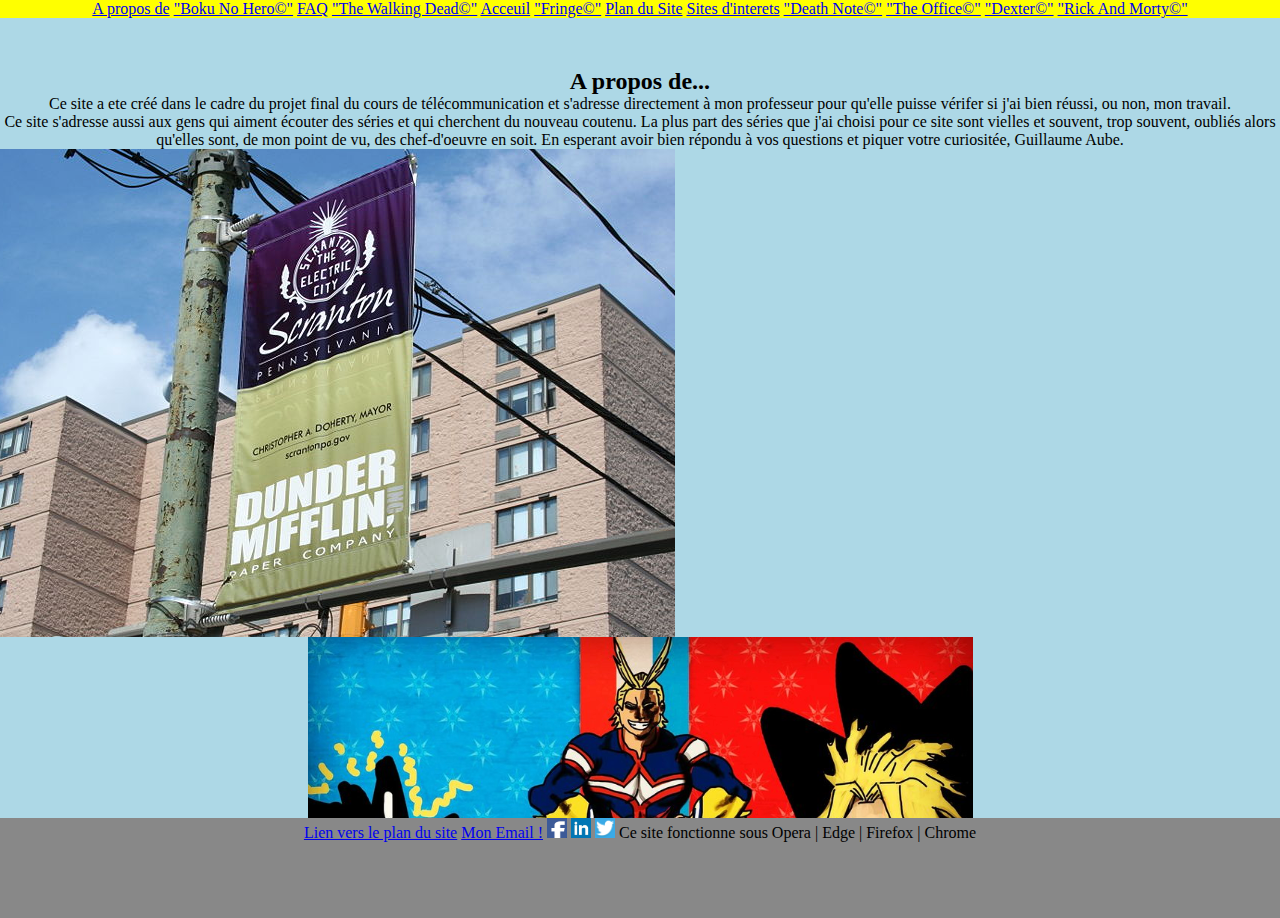
==== pages/a propos.html @ b66f0f5d "gsfdgsdfgs" ====
<!DOCTYPE HTML>   
<html>
<head>
<title>a propos de...</title>
    <link rel="stylesheet" href="../css/style.css" type="text/css">
    <meta charset="utf-8">
<div class="vertical-menu">
  
    <nav>
<a href="a%20propos.html">A propos de</a>
<a href="Boku%20No%20Hero.html">"Boku No Hero&copy;"</a>
<a href="FAQ.html">FAQ</a>
<a href="The%20Walking%20Dead.html">"The Walking Dead&copy;"</a>
<a href="../index.html">Acceuil</a>
<a href="fringe.html">"Fringe&copy;"</a>
<a href="plan%20du%20site.html">Plan du Site</a>
<a href="site%20d'interets.html">Sites d'interets</a>
<a href="DeathNotes.html">"Death Note&copy;"</a>
<a href="TheOffice.html">"The Office&copy;"</a>
<a href="dexter.html">"Dexter&copy;"</a>
<a href="RickAndMorty.html">"Rick And Morty&copy;"</a>
    </nav>
        </div>
    </head>
<body>
<div id="BB">
        <div id="vrai">    
<h2>A propos de...</h2>
<p>Ce site a ete créé dans le cadre du projet final du cours de télécommunication et s'adresse directement à mon professeur pour qu'elle puisse vérifer si j'ai bien réussi, ou non, mon travail.</p>
    <p>Ce site s'adresse aussi aux gens qui aiment écouter des séries et qui cherchent du nouveau coutenu. La plus part des séries que j'ai choisi pour ce site sont vielles et souvent, trop souvent, oubliés alors qu'elles sont, de mon point de vu, des chef-d'oeuvre en soit. En esperant avoir bien répondu à vos questions et piquer votre curiositée,
    Guillaume Aube.</p><img src="../img/office2.png" class="W3-circle" alt="rick" align="left">
    <img src="../img/boku2.png" class="W3-circle" alt="rick" align="middle">
    </div></div>
            </body>
    <footer id="footer">
   <a href="plan%20du%20site.html">Lien vers le plan du site</a>
    <a href="mailto:aubeg1@csdmedu.ca">Mon Email !</a>
    <a href="https://www.facebook.com/aube.gui.7"><img src="../img/facebook.png" width="20" height="20" alt="mon site"></a>
    <a href="https://www.linkedin.com/in/edu-cagr-b902771a0/"><img src="../img/linkin.png" width="20" height="20"></a>
    <a href="https://twitter.com/AubeGui"><img src="../img/twitter.png" width="20" height="20" alt="monsite"></a>
    Ce site fonctionne sous Opera | Edge | Firefox | Chrome
    </footer>
        </html>
---- css/style.css ----
*{
    margin: 0;
    padding: 0;
}


html, body {
    height: 100%;
     background-color: lightblue;
}

nav{
    background-color: yellow;
}

#BB {
   min-height: 100%;
}

#vrai {
    overflow: auto;
padding-bottom: 100px;
    height: 800px;
    font-family: "comic sans ms";
    
}


#footer{
   
    background-color: #888;
    position: relative;
    height: 100px;
    margin-top: -100px;
    clear: both;
        
}

#img{
    text-align-last: right, left, center;
}
    
h2 {
 text-align: center;
margin-top: 50px;
}
h4{
    text-align: center;
    margin-top: auto;
    margin-bottom: auto;
}
p{
    text-align: center;
    border: 100px;
    
}
body{
    text-align: center;
}
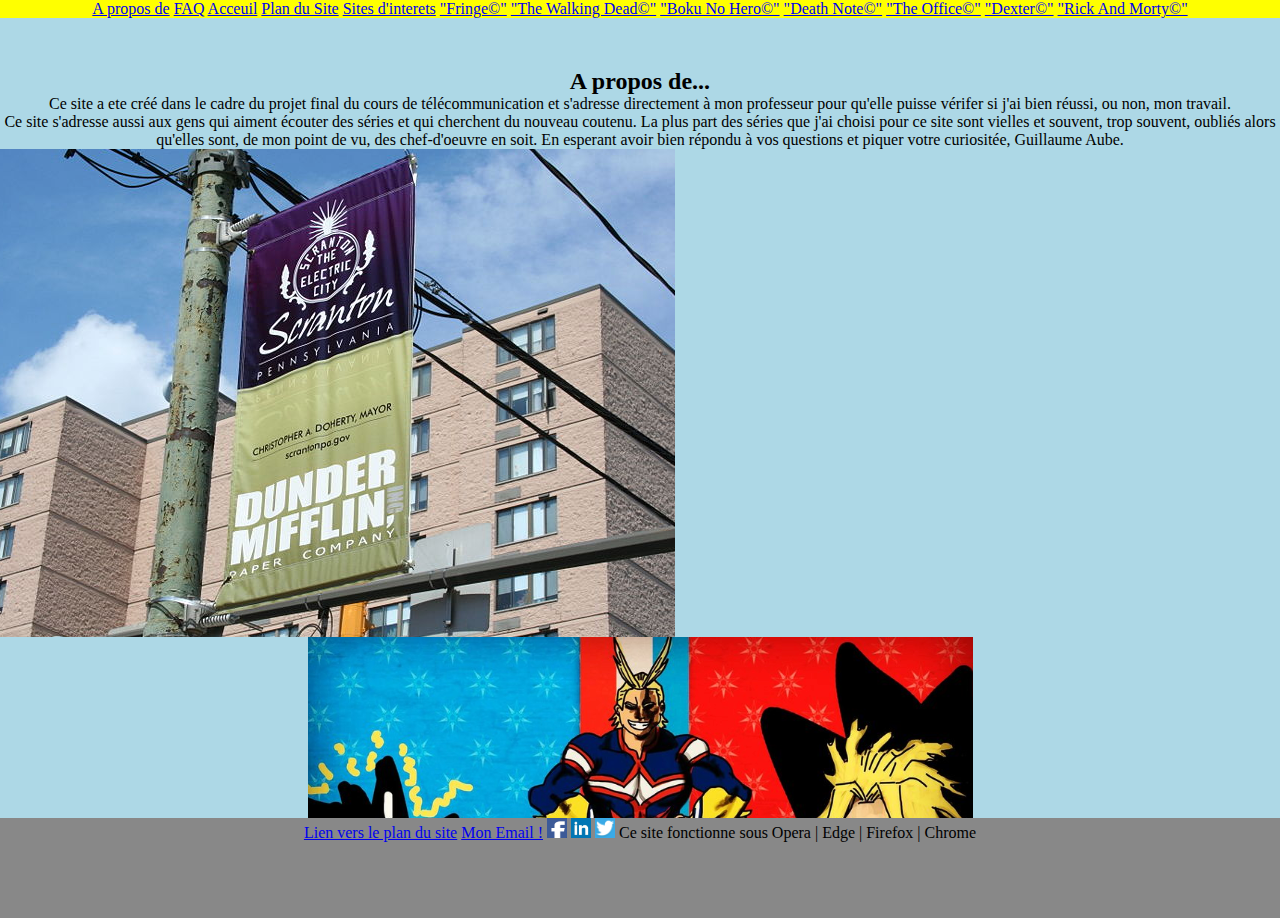
==== commit 935288b9: "chages mades on menu" ====
--- a/pages/a propos.html
+++ b/pages/a propos.html
@@ -8,13 +8,13 @@
   
     <nav>
 <a href="a%20propos.html">A propos de</a>
-<a href="Boku%20No%20Hero.html">"Boku No Hero&copy;"</a>
 <a href="FAQ.html">FAQ</a>
-<a href="The%20Walking%20Dead.html">"The Walking Dead&copy;"</a>
 <a href="../index.html">Acceuil</a>
-<a href="fringe.html">"Fringe&copy;"</a>
 <a href="plan%20du%20site.html">Plan du Site</a>
 <a href="site%20d'interets.html">Sites d'interets</a>
+<a href="fringe.html">"Fringe&copy;"</a>
+<a href="The%20Walking%20Dead.html">"The Walking Dead&copy;"</a>
+<a href="Boku%20No%20Hero.html">"Boku No Hero&copy;"</a>
 <a href="DeathNotes.html">"Death Note&copy;"</a>
 <a href="TheOffice.html">"The Office&copy;"</a>
 <a href="dexter.html">"Dexter&copy;"</a>
